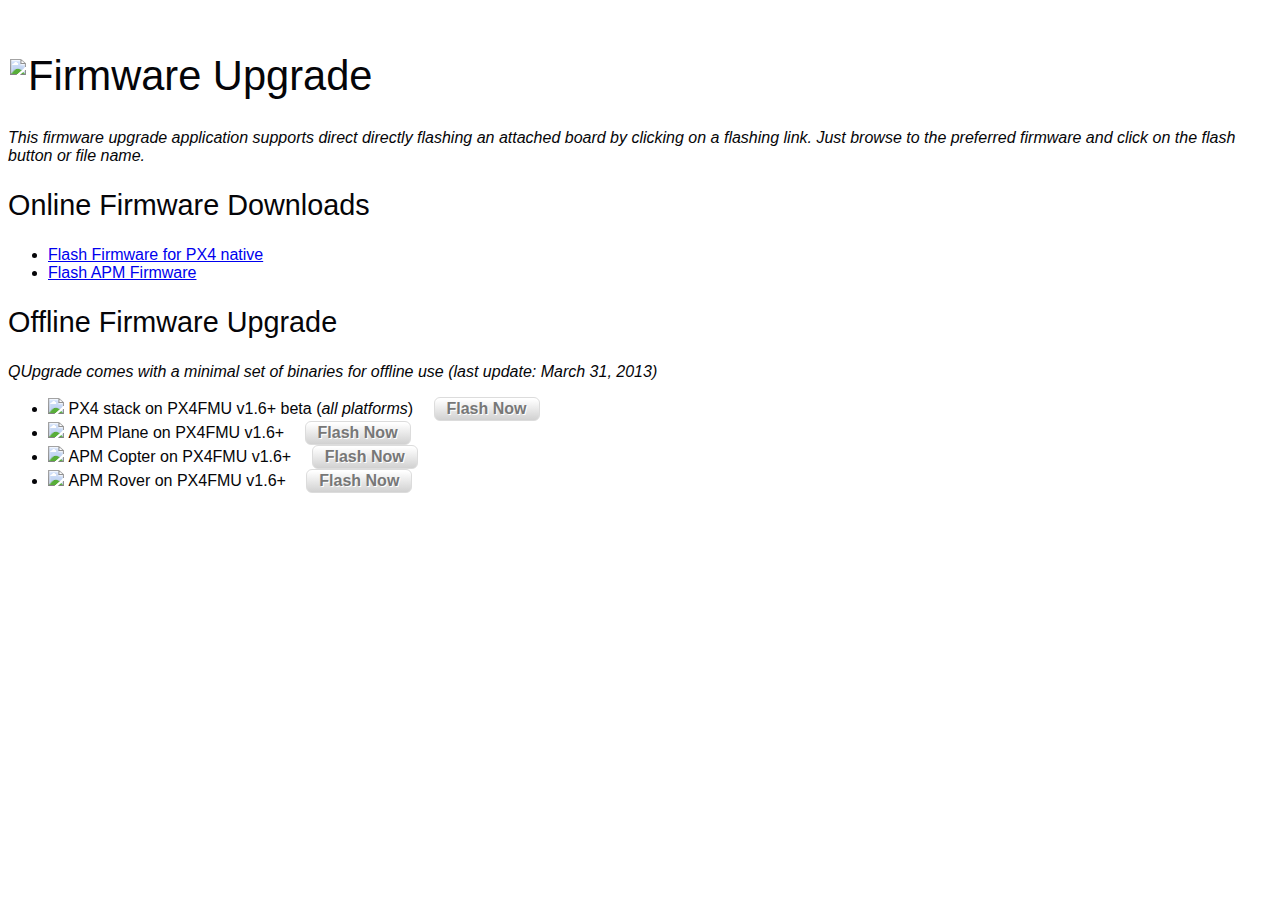
==== files/html/index.html @ 20c56692 "Checkpoint: First version that reads .px4 files" ====
<!DOCTYPE html>
<!--[if lt IE 7]>      <html class="no-js lt-ie9 lt-ie8 lt-ie7"> <![endif]-->
<!--[if IE 7]>         <html class="no-js lt-ie9 lt-ie8"> <![endif]-->
<!--[if IE 8]>         <html class="no-js lt-ie9"> <![endif]-->
<!--[if gt IE 8]><!--> <html class="no-js"> <!--<![endif]-->
    <head>
        <meta charset="utf-8">
        <meta http-equiv="X-UA-Compatible" content="IE=edge,chrome=1">
        <title></title>
        <meta name="description" content="">
        <meta name="viewport" content="width=device-width">

        <!-- Place favicon.ico and apple-touch-icon.png in the root directory -->

        <link rel="stylesheet" href="css/normalize.css">
        <link rel="stylesheet" href="css/main.css">
        <link rel="stylesheet" href="css/px4.css">
        <link href='fonts/opensans' rel='stylesheet' type='text/css'>
        <script src="js/vendor/modernizr-2.6.2.min.js"></script>

        <style>
            .myButton {
                -moz-box-shadow:inset 0px 1px 0px 0px #ffffff;
                -webkit-box-shadow:inset 0px 1px 0px 0px #ffffff;
                box-shadow:inset 0px 1px 0px 0px #ffffff;
                background:-webkit-gradient( linear, left top, left bottom, color-stop(0.05, #ffffff), color-stop(1, #d1d1d1) );
                background:-moz-linear-gradient( center top, #ffffff 5%, #d1d1d1 100% );
                filter:progid:DXImageTransform.Microsoft.gradient(startColorstr='#ffffff', endColorstr='#d1d1d1');
                background-color:#ffffff;
                -moz-border-radius:6px;
                -webkit-border-radius:6px;
                border-radius:6px;
                border:1px solid #dcdcdc;
                display:inline-block;
                color:#777777;
                font-family:arial;
                font-size:1em;
                font-weight:bold;
                padding:2px 12px;
                text-decoration:none;
                text-shadow:1px 1px 0px #ffffff;
                margin-left: 1em;
            }.myButton:hover {
                background:-webkit-gradient( linear, left top, left bottom, color-stop(0.05, #d1d1d1), color-stop(1, #ffffff) );
                background:-moz-linear-gradient( center top, #d1d1d1 5%, #ffffff 100% );
                filter:progid:DXImageTransform.Microsoft.gradient(startColorstr='#d1d1d1', endColorstr='#ffffff');
                background-color:#d1d1d1;
            }.myButton:active {
                position:relative;
                top:1px;
            }
</style>
    </head>
    <body>
        <!--[if lt IE 7]>
            <p class="chromeframe">You are using an <strong>outdated</strong> browser. Please <a href="http://browsehappy.com/">upgrade your browser</a> or <a href="http://www.google.com/chromeframe/?redirect=true">activate Google Chrome Frame</a> to improve your experience.</p>
        <![endif]-->

        <!-- Add your site or application content here -->
        <table>
            <tr>
                <td><img src="img/px4_logo.png"></img></td>
                <td><h1>Firmware Upgrade</h2></td>
            </tr>
        </table>

        <i>This firmware upgrade application supports direct directly flashing an attached board by clicking on a flashing link. Just browse to the preferred firmware and click on the flash button or file name.</i>

        <h2>Online Firmware Downloads</h2>
        <ul>
            <li><a href="http://pixhawk.ethz.ch/px4/downloads">Flash Firmware for PX4 native</li>
            <li><a href="http://firmware.diydrones.com">Flash APM Firmware</a></li>
        </ul>
        <h2>Offline Firmware Upgrade</h2>
        <p><i>QUpgrade comes with a minimal set of binaries for offline use (last update: March 31, 2013)</i></p>
        <ul>
            <li><img src="img/px4_logo_small.png"></img> <strong>PX4 stack</strong> on PX4FMU v1.6+ beta (<i>all platforms</i>) <strong><a href="../firmware/px4_native/px4fmu.px4" class="myButton">Flash Now</a></strong>
            <li><img src="img/apm_logo_small.png"></img> <strong>APM Plane</strong> on PX4FMU v1.6+ <strong><a href="../firmware/apm_plane/px4fmu.px4" class="myButton">Flash Now</a></strong>
            <li><img src="img/apm_logo_small.png"></img> <strong>APM Copter</strong> on PX4FMU v1.6+ <strong><a href="../firmware/apm_copter/px4fmu.px4" class="myButton">Flash Now</a></strong>
            <li><img src="img/apm_logo_small.png"></img> <strong>APM Rover</strong> on PX4FMU v1.6+ <strong><a href="../firmware/apm_rover/px4fmu.px4" class="myButton">Flash Now</a></strong>
        </ul>

        <script src="//ajax.googleapis.com/ajax/libs/jquery/1.9.0/jquery.min.js"></script>
        <script>window.jQuery || document.write('<script src="js/vendor/jquery-1.9.0.min.js"><\/script>')</script>
        <script src="js/plugins.js"></script>
        <script src="js/main.js"></script>

        <!-- Google Analytics: change UA-XXXXX-X to be your site's ID. -->
        <script>
            var _gaq=[['_setAccount','UA-XXXXX-X'],['_trackPageview']];
            (function(d,t){var g=d.createElement(t),s=d.getElementsByTagName(t)[0];
            g.src=('https:'==location.protocol?'//ssl':'//www')+'.google-analytics.com/ga.js';
            s.parentNode.insertBefore(g,s)}(document,'script'));
        </script>
    </body>
</html>
---- files/html/css/px4.css ----
/*
 * PX4 / QUpgrade visual style
 */

/* ==========================================================================
   Visual style
   ========================================================================== */

body {
    font-family: 'Open Sans', sans-serif;
    margin: 0.5em;
    color: #050508;
    background-color: #FFFFFF;
    font-weight: lighter;
}

h1 {
    font-size: 2.6em;
    font-weight: lighter;
    margin-top: 1em;
}

h2 {
    font-size: 1.8em;
    font-weight: lighter;
}

table {
	margin: 0em;
}

td {
	margin: 0em;
	padding: 0em;
}
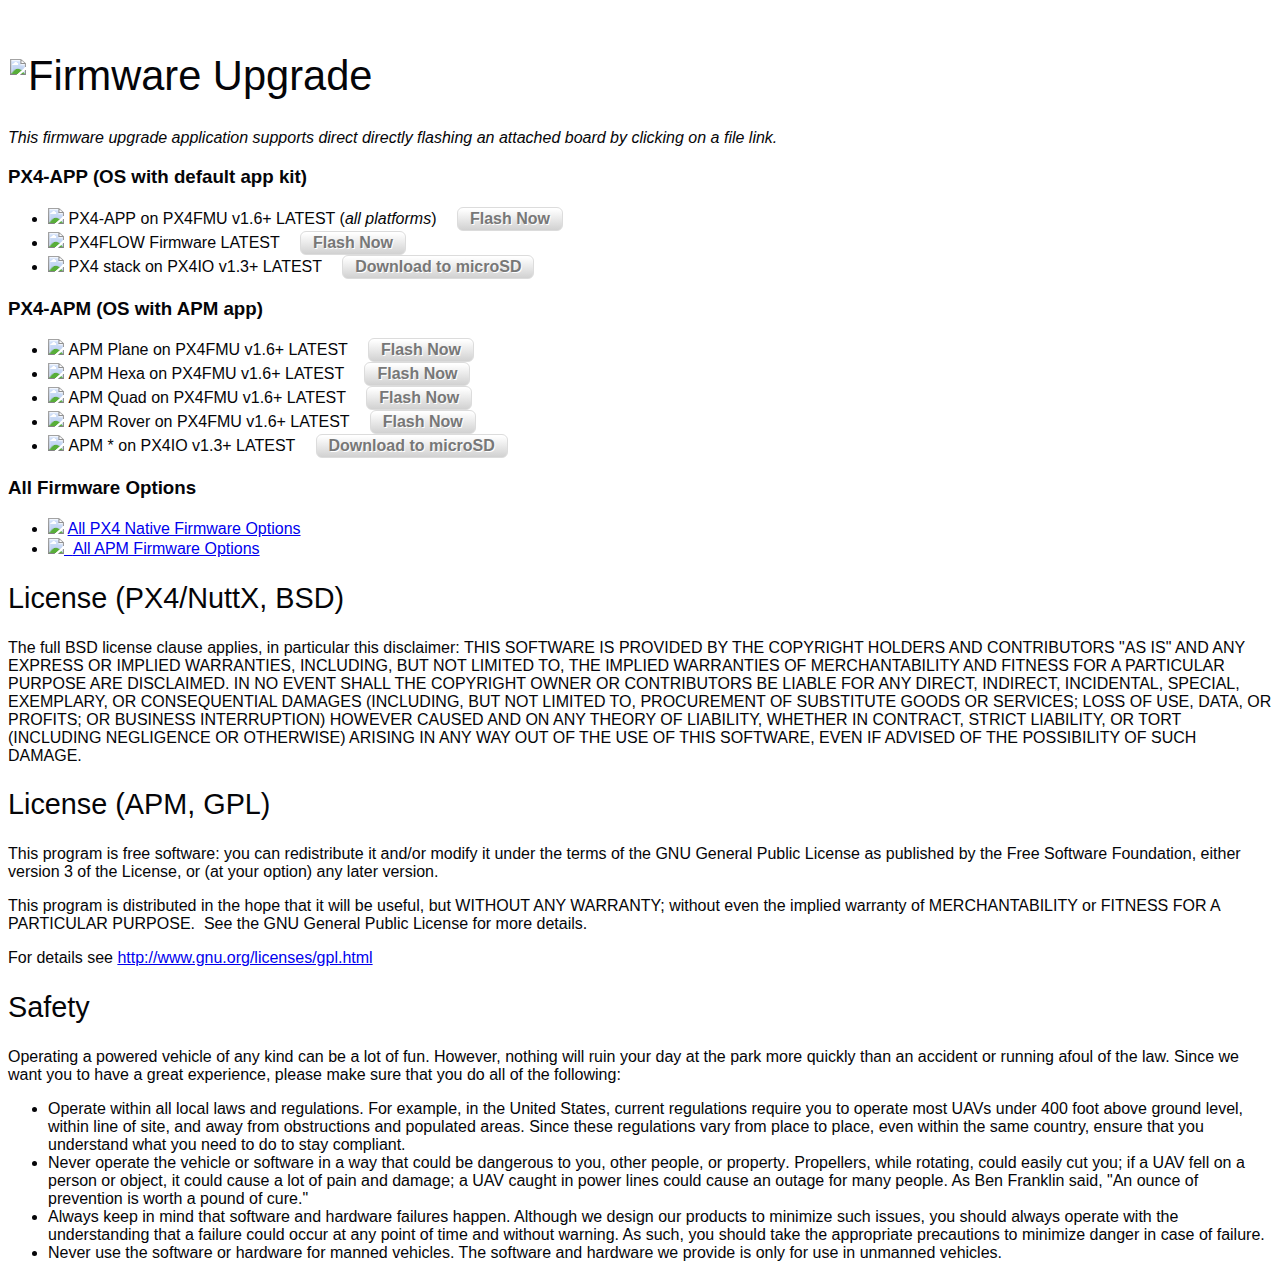
==== commit 45e6ed42: "Merge branch 'master' of github.com:LorenzMeier/qupgrade" ====
--- a/files/html/index.html
+++ b/files/html/index.html
@@ -64,21 +64,105 @@
             </tr>
         </table>
 
-        <i>This firmware upgrade application supports direct directly flashing an attached board by clicking on a flashing link. Just browse to the preferred firmware and click on the flash button or file name.</i>
+        <i>This firmware upgrade application supports direct directly flashing an attached board by clicking on a file link.</i>
 
-        <h2>Online Firmware Downloads</h2>
+        <h3>PX4-APP (OS with default app kit)</h3>
+
         <ul>
-            <li><a href="http://pixhawk.ethz.ch/px4/downloads">Flash Firmware for PX4 native</li>
-            <li><a href="http://firmware.diydrones.com">Flash APM Firmware</a></li>
+            <li><img src="img/px4_logo_small.png"></img> <strong>PX4-APP</strong> on PX4FMU v1.6+ LATEST (<i>all platforms</i>) <strong><a href="https://pixhawk.ethz.ch/px4/_media/downloads/px4fmu.px4" class="myButton">Flash Now</a></strong></li>
+            <li><img src="img/px4_logo_small.png"></img> <strong>PX4FLOW Firmware</strong> LATEST <strong><a href="https://pixhawk.ethz.ch/px4/_media/downloads/px4flow.px4" class="myButton">Flash Now</a></strong></li>
+            <li><img src="img/px4_logo_small.png"></img> <strong>PX4 stack</strong> on PX4IO v1.3+ LATEST <strong><a href="https://pixhawk.ethz.ch/px4/_media/downloads/px4io.bin" class="myButton">Download to microSD</a></strong></li>
         </ul>
-        <h2>Offline Firmware Upgrade</h2>
-        <p><i>QUpgrade comes with a minimal set of binaries for offline use (last update: March 31, 2013)</i></p>
+
+        <h3>PX4-APM (OS with APM app)</h3>
+
         <ul>
-            <li><img src="img/px4_logo_small.png"></img> <strong>PX4 stack</strong> on PX4FMU v1.6+ beta (<i>all platforms</i>) <strong><a href="../firmware/px4_native/px4fmu.px4" class="myButton">Flash Now</a></strong>
-            <li><img src="img/apm_logo_small.png"></img> <strong>APM Plane</strong> on PX4FMU v1.6+ <strong><a href="../firmware/apm_plane/px4fmu.px4" class="myButton">Flash Now</a></strong>
-            <li><img src="img/apm_logo_small.png"></img> <strong>APM Copter</strong> on PX4FMU v1.6+ <strong><a href="../firmware/apm_copter/px4fmu.px4" class="myButton">Flash Now</a></strong>
-            <li><img src="img/apm_logo_small.png"></img> <strong>APM Rover</strong> on PX4FMU v1.6+ <strong><a href="../firmware/apm_rover/px4fmu.px4" class="myButton">Flash Now</a></strong>
+            <li><img src="img/apm_logo_small.png"></img> <strong>APM Plane</strong> on PX4FMU v1.6+ LATEST <strong><a href="http://firmware.diydrones.com/Plane/latest/PX4/px4fmu.px4" class="myButton">Flash Now</a></strong></li>
+            <li><img src="img/apm_logo_small.png"></img> <strong>APM Hexa</strong> on PX4FMU v1.6+ LATEST <strong><a href="http://firmware.diydrones.com/Copter/latest/PX4-hexa/px4fmu.px4" class="myButton">Flash Now</a></strong></li>
+            <li><img src="img/apm_logo_small.png"></img> <strong>APM Quad</strong> on PX4FMU v1.6+ LATEST <strong><a href="http://firmware.diydrones.com/Copter/latest/PX4-quad/px4fmu.px4" class="myButton">Flash Now</a></strong></li>
+            <li><img src="img/apm_logo_small.png"></img> <strong>APM Rover</strong> on PX4FMU v1.6+ LATEST <strong><a href="http://firmware.diydrones.com/Rover/latest/PX4/px4fmu.px4" class="myButton">Flash Now</a></strong></li>
+            <li><img src="img/apm_logo_small.png"></img> <strong>APM *</strong> on PX4IO v1.3+ LATEST <strong><a href="http://firmware.diydrones.com/PX4IO/latest/PX4IO/px4io.bin" class="myButton">Download to microSD</a></strong></li>
         </ul>
+
+        <h3>All Firmware Options</h3>
+
+        <ul>
+            <li><img src="img/px4_logo_small.png"></img> <a href="http://pixhawk.ethz.ch/px4/downloads">All PX4 Native Firmware Options</li>
+            <li><img src="img/apm_logo_small.png"></img> &nbsp;<a href="http://firmware.diydrones.com">All APM Firmware Options</a></li>
+        </ul>
+
+        <h2>License (PX4/NuttX, BSD)</h2>
+
+            The full BSD license clause applies, in particular this disclaimer:
+
+            THIS SOFTWARE IS PROVIDED BY THE COPYRIGHT HOLDERS AND CONTRIBUTORS
+  "AS IS" AND ANY EXPRESS OR IMPLIED WARRANTIES, INCLUDING, BUT NOT
+  LIMITED TO, THE IMPLIED WARRANTIES OF MERCHANTABILITY AND FITNESS
+  FOR A PARTICULAR PURPOSE ARE DISCLAIMED. IN NO EVENT SHALL THE 
+  COPYRIGHT OWNER OR CONTRIBUTORS BE LIABLE FOR ANY DIRECT, INDIRECT,
+  INCIDENTAL, SPECIAL, EXEMPLARY, OR CONSEQUENTIAL DAMAGES (INCLUDING,
+  BUT NOT LIMITED TO, PROCUREMENT OF SUBSTITUTE GOODS OR SERVICES; LOSS
+  OF USE, DATA, OR PROFITS; OR BUSINESS INTERRUPTION) HOWEVER CAUSED
+  AND ON ANY THEORY OF LIABILITY, WHETHER IN CONTRACT, STRICT
+  LIABILITY, OR TORT (INCLUDING NEGLIGENCE OR OTHERWISE) ARISING IN 
+  ANY WAY OUT OF THE USE OF THIS SOFTWARE, EVEN IF ADVISED OF THE
+  POSSIBILITY OF SUCH DAMAGE.
+
+        <h2>License (APM, GPL)</h2>
+
+            This program is free software: you can redistribute it and/or modify
+            it under the terms of the GNU General Public License as published by
+            the Free Software Foundation, either version 3 of the License, or
+            (at your option) any later version.<p>
+
+            This program is distributed in the hope that it will be useful,
+            but WITHOUT ANY WARRANTY; without even the implied warranty of
+            MERCHANTABILITY or FITNESS FOR A PARTICULAR PURPOSE.  See the
+            GNU General Public License for more details.<p>
+
+            For details see <a href="http://www.gnu.org/licenses/gpl.html">http://www.gnu.org/licenses/gpl.html</a>
+
+        <h2>Safety</h2>
+
+            Operating a powered vehicle of any kind can be a lot of fun.  However,
+            nothing will ruin your day at the park more quickly than an accident
+            or running afoul of the law.  Since we want you to have a great
+            experience, please make sure that you do all of the following:
+            <ul>
+            <li><b>Operate within all local laws and regulations</b>.  For
+            example, in the United States, current regulations require you to
+            operate most UAVs under 400 foot above ground level, within line of
+            site, and away from obstructions and populated areas.  Since these
+            regulations vary from place to place, even within the same country,
+            ensure that you understand what you need to do to stay compliant.</li>
+
+            <li><b>Never operate the vehicle or software in a way that could be
+            dangerous to you, other people, or property</b>. Propellers, while
+            rotating, could easily cut you; if a UAV fell on a person or object,
+            it could cause a lot of pain and damage; a UAV caught in power lines
+            could cause an outage for many people.  As Ben Franklin said, "An
+            ounce of prevention is worth a pound of cure."</li>
+
+            <li><b>Always keep in mind that software and hardware failures
+            happen</b>.  Although we design our products to minimize such issues,
+            you should always operate with the understanding that a failure could
+            occur at any point of time and without warning.  As such, you should
+            take the appropriate precautions to minimize danger in case of
+            failure.</li>
+
+            <li><b>Never use the software or hardware for manned vehicles</b>. 
+            The software and hardware we provide is only for use in unmanned
+             vehicles.</li>
+            </ul>
+
+        <!--
+        <h2>Offline Upgrade</h2>
+        <p><i>QUpgrade comes with a minimal set of binaries for offline use.</i></p>
+        <ul>
+            <li><img src="img/px4_logo_small.png"></img> <strong>PX4 stack</strong> on PX4FMU v1.6+ beta (<i>all platforms</i>) <strong><a href="../firmware/px4_native/px4fmu.px4" class="myButton">Flash Now</a></strong></li>
+            <li><img src="img/apm_logo_small.png"></img> <strong>APM Plane</strong> on PX4FMU v1.6+ <strong><a href="../firmware/apm_plane/px4fmu.px4" class="myButton">Flash Now</a></strong></li>
+        </ul>
+    -->
 
         <script src="//ajax.googleapis.com/ajax/libs/jquery/1.9.0/jquery.min.js"></script>
         <script>window.jQuery || document.write('<script src="js/vendor/jquery-1.9.0.min.js"><\/script>')</script>
